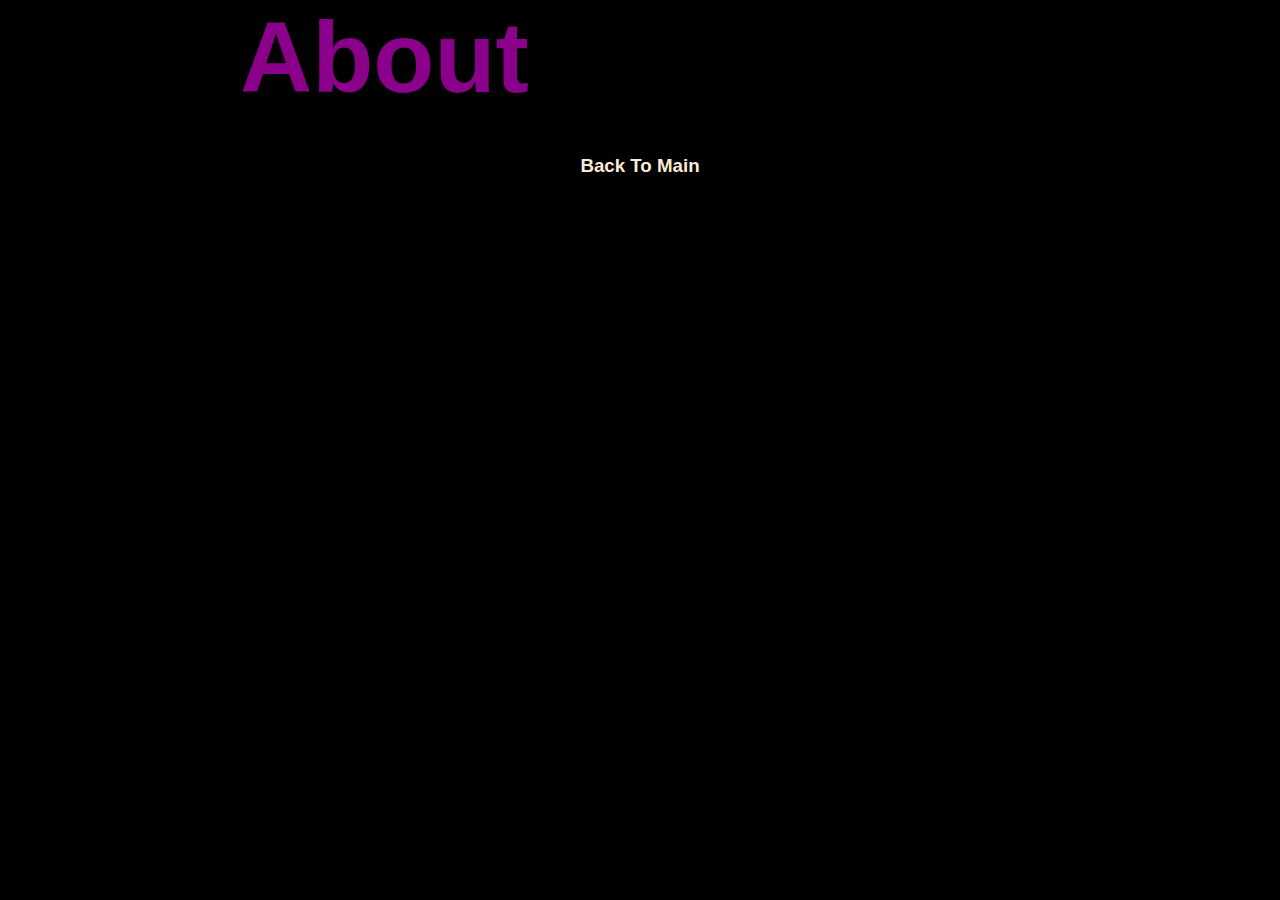
==== about.html @ 354d4e12 "added pages, css" ====
<!DOCTYPE html>
<html lang="en">
<head>
    <meta charset="UTF-8">
    <meta http-equiv="X-UA-Compatible" content="IE=edge">
    <meta name="viewport" content="width=device-width, initial-scale=1.0">
    <link rel="stylesheet" type="text/css" href="styles.css" />
    <title>Document</title>
</head>
<body>
    <h1>About</h1>
    <h3> <a href="index.html">Back To Main</a></h3>  
</body>
</html>
---- styles.css ----
* {
  max-width: 800px;
  margin: 0 auto;
  width: 100%;
  font-family: Arial, Helvetica, sans-serif;
}
body {
  background-color: black;
}
a {
  color: antiquewhite;
  text-decoration: none;
  margin: 24px;
}
a:hover {
  color: darkmagenta;
  transition: all 300ms ease;
}
h1 {
  text-align: left;
  font-family: Arial, Helvetica, sans-serif;
  color: darkmagenta;
  border-radius: 10px;
  font-size: 100px;
  font-weight: bold;
  text-align: center;
  display: flex;
}
h2 {
  font-size: 90px;
  text-align: center;
  font-family: Arial, Helvetica, sans-serif;
  color: antiquewhite;
  border-radius: 10px;
  font-weight: bold;
}
ul {
  color: antiquewhite;
  margin: 20px;
  list-style: none;
  text-align: center;
}
li {
  margin: 20px;
}
.language-list {
margin: 100px;
}
h3 {
  text-align: center;
  font-family: Arial, Helvetica, sans-serif;
  color: antiquewhite;
  margin-top: 40px;
}
.frontend{
  color: darkmagenta;
}
button {
  border: 1px solid;
  padding: 5px;
  background-color: lightgray;
  margin-top: 25px;
  margin-left: 75px;
}

.homeimage {
  max-width: 360px;
  max-height: 600px;
}
.image {
  display: flex;
  justify-content: center;
  align-items: center;
}
footer {
}
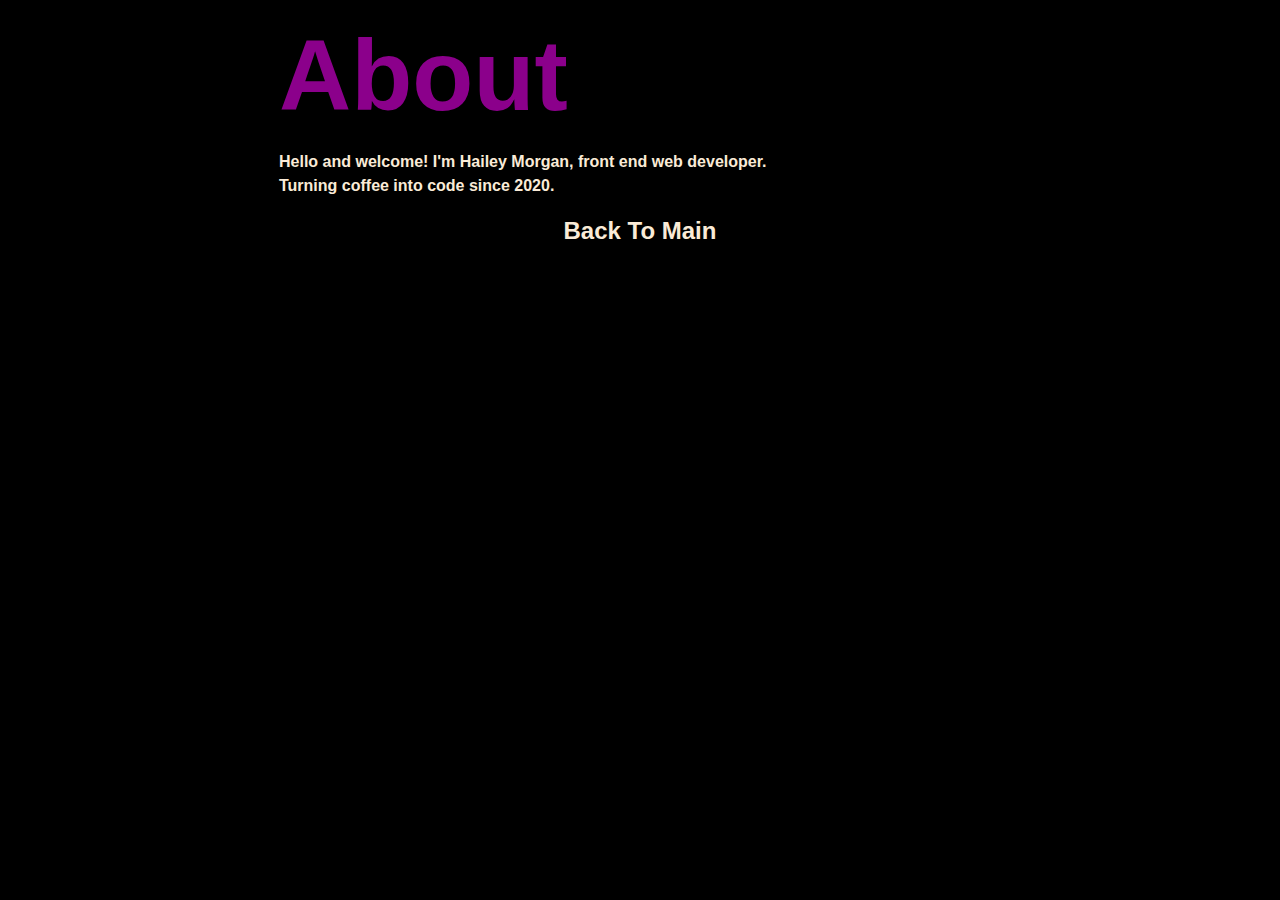
==== commit 50acb972: "page styling" ====
--- a/about.html
+++ b/about.html
@@ -9,6 +9,12 @@
 </head>
 <body>
     <h1>About</h1>
-    <h3> <a href="index.html">Back To Main</a></h3>  
+    <p class="aboutme">Hello and welcome! I'm Hailey Morgan, front end web developer. </br>
+    Turning coffee into code since 2020.</p>
+    <div class="bottom">
+    <footer>
+    <h3> <a href="index.html">Back To Main</a></h3> 
+</footer>
+</div>
 </body>
 </html>--- a/styles.css
+++ b/styles.css
@@ -1,8 +1,10 @@
 * {
   max-width: 800px;
   margin: 0 auto;
-  width: 100%;
+  width: 95%;
   font-family: Arial, Helvetica, sans-serif;
+  font-weight: bolder;
+  line-height: 1.5;
 }
 body {
   background-color: black;
@@ -45,12 +47,14 @@
 }
 .language-list {
 margin: 100px;
+display: flex;
 }
 h3 {
-  text-align: center;
   font-family: Arial, Helvetica, sans-serif;
   color: antiquewhite;
-  margin-top: 40px;
+  margin-top: 15px;
+  font-size: 24px;
+  text-align: center;
 }
 .frontend{
   color: darkmagenta;
@@ -72,5 +76,6 @@
   justify-content: center;
   align-items: center;
 }
-footer {
+p {
+  color: antiquewhite;
 }
